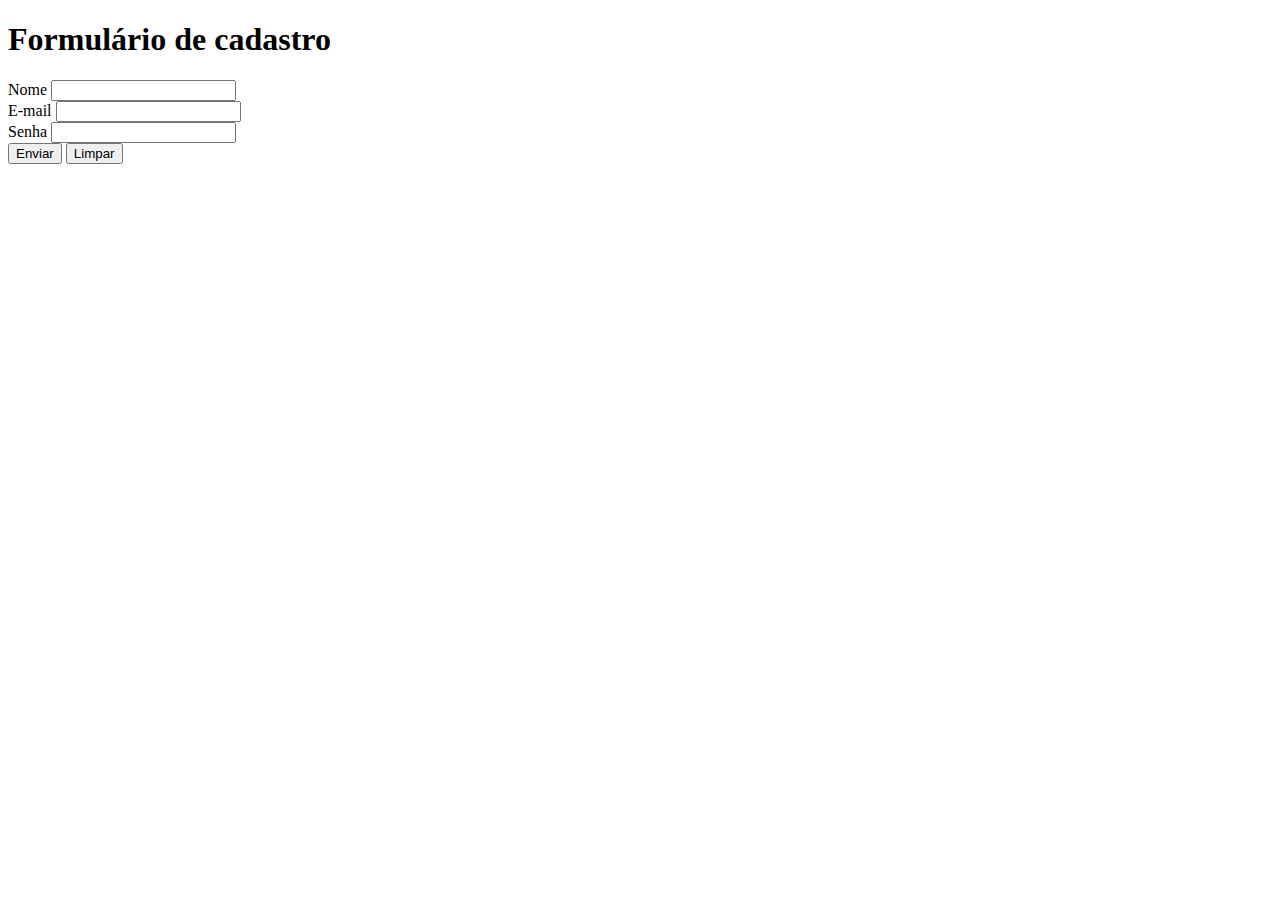
==== exercicio.html @ 486cb88b "Add files via upload" ====
<!DOCTYPE html>
<html lang="pt-br">
<head>
    <meta charset="UTF-8">
    <meta http-equiv="X-UA-Compatible" content="IE=edge">
    <meta name="viewport" content="width=device-width, initial-scale=1.0">
    <title>Formulário de cadastro</title>
</head>
<body>
    <h1>Formulário de cadastro</h1>
    <form>
        <label>Nome</label> 
        <input type="text"></input>
        <br />
        <label>E-mail</label> 
        <input type="email" />
        <br />
        <label>Senha</label> 
        <input type="password" />
        <br />
        <button type="submit">
            Enviar
        </button>
        <button type="reset">
            Limpar
        </button>
    </form>
    
</body>
</html>
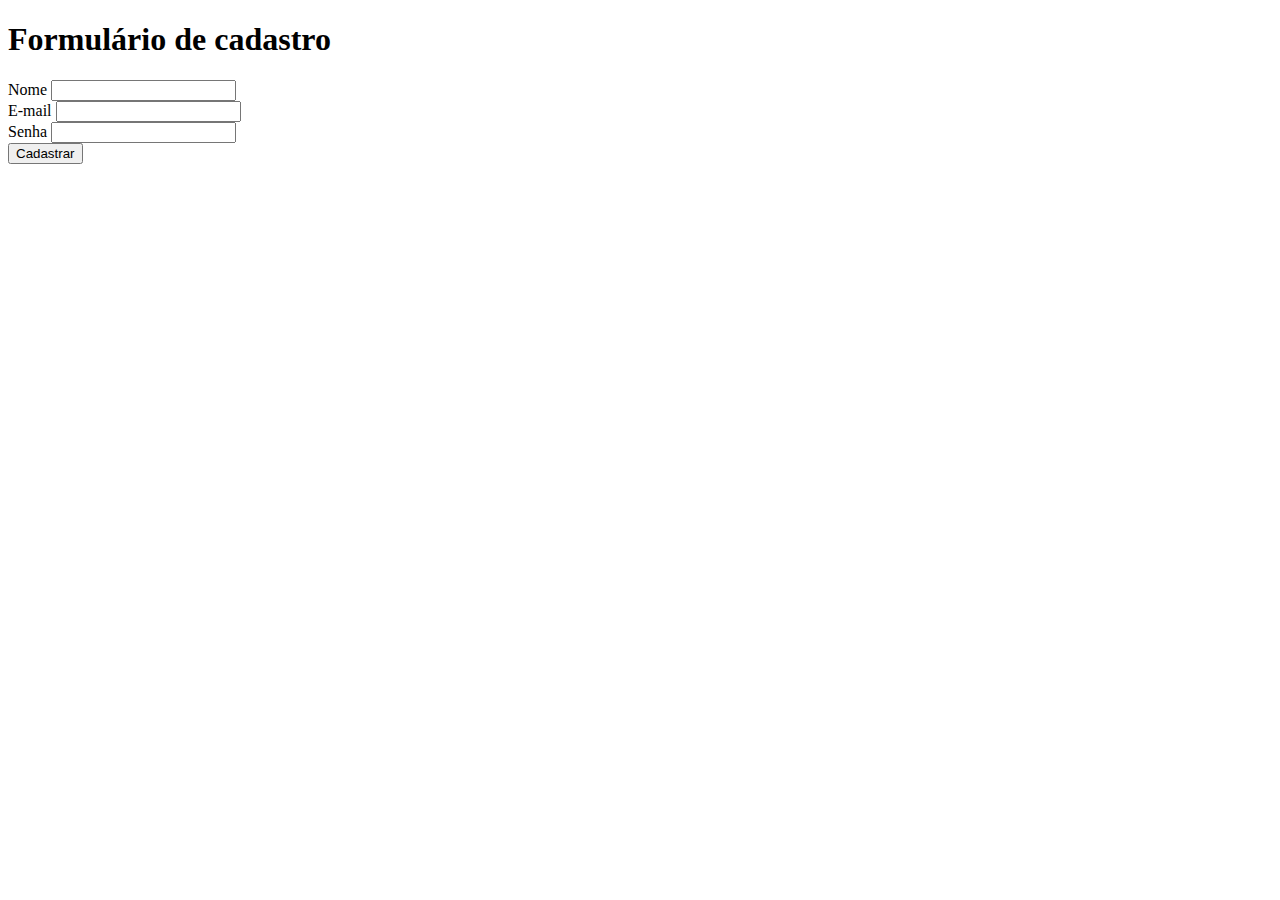
==== commit 605144a9: "Add files via upload" ====
--- a/exercicio.html
+++ b/exercicio.html
@@ -19,11 +19,9 @@
         <input type="password" />
         <br />
         <button type="submit">
-            Enviar
+            Cadastrar
         </button>
-        <button type="reset">
-            Limpar
-        </button>
+
     </form>
     
 </body>
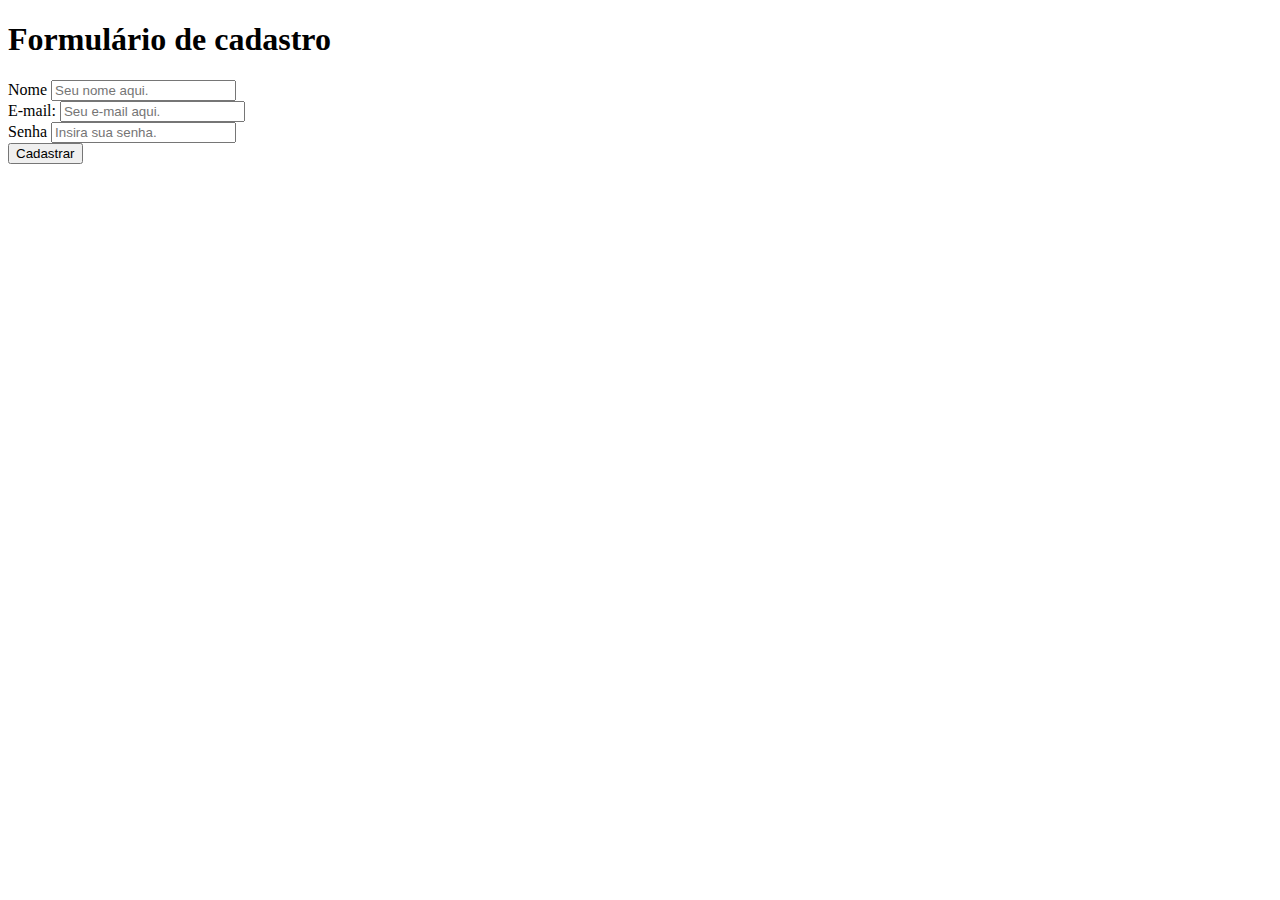
==== commit 31ae6594: "Update exercicio.html" ====
--- a/exercicio.html
+++ b/exercicio.html
@@ -9,20 +9,18 @@
 <body>
     <h1>Formulário de cadastro</h1>
     <form>
-        <label>Nome</label> 
-        <input type="text"></input>
+        <label for="nome">Nome</label> 
+        <input type="text" id="nome" placeholder="Seu nome aqui." />
         <br />
-        <label>E-mail</label> 
-        <input type="email" />
+        <label for="email">E-mail:</label>
+        <input type="email" id="email" placeholder="Seu e-mail aqui." />
         <br />
-        <label>Senha</label> 
-        <input type="password" />
+        <label for="senha">Senha</label> 
+        <input type="password" id="senha" placeholder="Insira sua senha."/>
         <br />
-        <button type="submit">
-            Cadastrar
-        </button>
+        <button name="button" type="submit">Cadastrar</button>
 
     </form>
     
 </body>
-</html>+</html>
